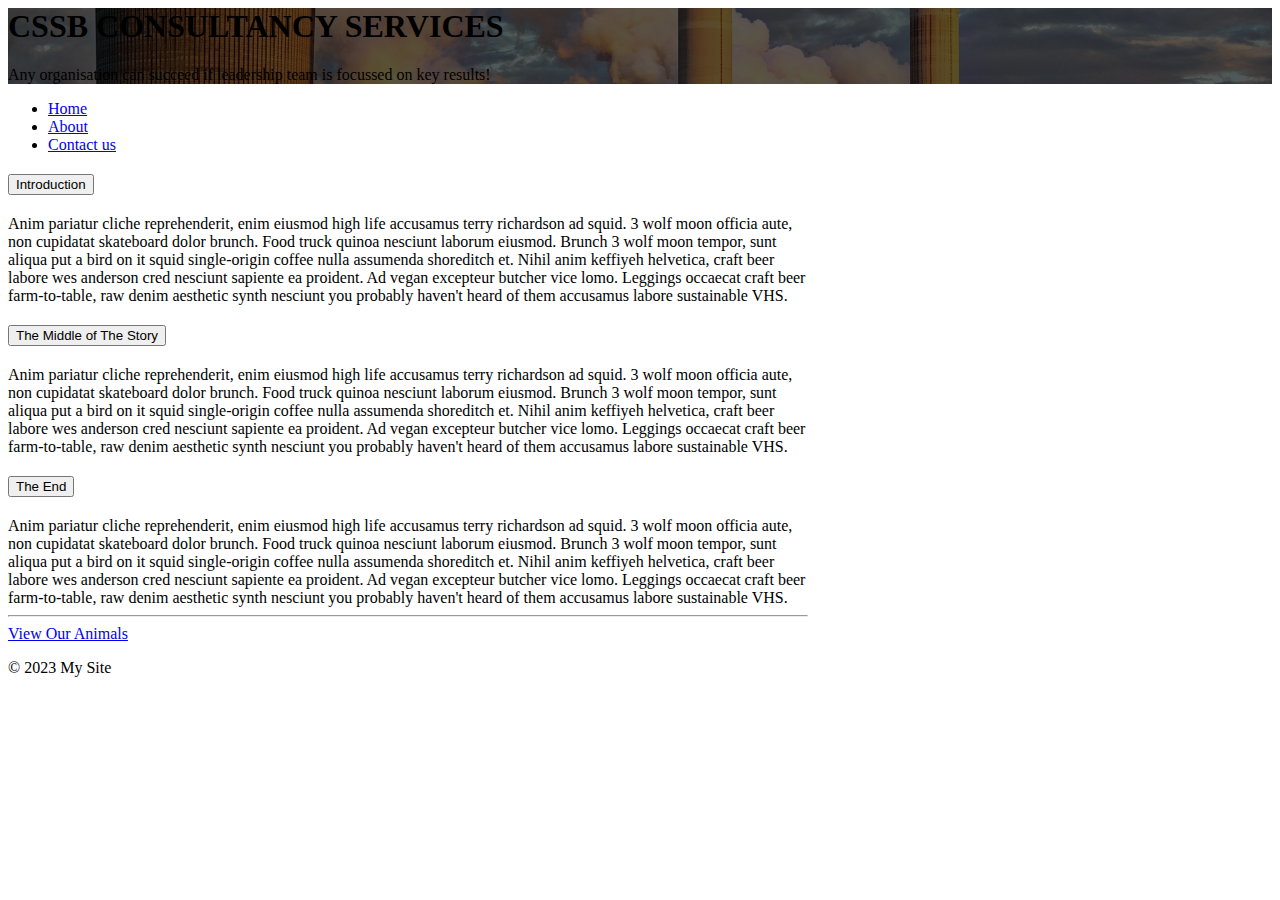
==== about.html @ 6ced8994 "update" ====
<html lang="en">
  <head>
    <meta charset="UTF-8" />
    <meta name="viewport" content="width=device-width, initial-scale=1.0" />
    <title>About Us | My Website</title>
    <link rel="stylesheet" href="https://stackpath.bootstrapcdn.com/bootstrap/5.0.0-alpha1/css/bootstrap.min.css" integrity="sha384-r4NyP46KrjDleawBgD5tp8Y7UzmLA05oM1iAEQ17CSuDqnUK2+k9luXQOfXJCJ4I" crossorigin="anonymous" />
    <link rel="stylesheet" href="custom.css" />
  </head>
  <body>
    <div class="my-bg-photo bg-secondary text-white py-5 text-center shadow">
      <h1 class="display-4">CSSB CONSULTANCY SERVICES</h1>
      <p class="lead mb-0">Any organisation can succeed if leadership team is focussed on key results!</p>
    </div>

    <div class="container my-custom-container pt-3">
      <nav class="mb-3">
        <ul class="nav nav-tabs justify-content-center">
          <li class="nav-item">
            <a class="nav-link active" href="index.html">Home</a>
          </li>
          <li class="nav-item">
            <a class="nav-link" href="about.html">About</a>
          </li>
          <li class="nav-item">
            <a class="nav-link" href="contact.html">Contact us</a>
          </li>
        </ul>
      </nav>

      <div class="accordion" id="accordionExample">
        <div class="card">
          <div class="card-header" id="headingOne">
            <h2 class="mb-0">
              <button class="btn btn-link btn-block text-left" type="button" data-toggle="collapse" data-target="#collapseOne" aria-expanded="true" aria-controls="collapseOne">
                Introduction
              </button>
            </h2>
          </div>

          <div id="collapseOne" class="collapse show" aria-labelledby="headingOne" data-parent="#accordionExample">
            <div class="card-body">
              Anim pariatur cliche reprehenderit, enim eiusmod high life accusamus terry richardson ad squid. 3 wolf moon officia aute, non cupidatat skateboard dolor brunch. Food truck quinoa nesciunt laborum eiusmod. Brunch 3 wolf moon tempor, sunt aliqua put a bird on it squid single-origin coffee nulla assumenda shoreditch et. Nihil anim keffiyeh helvetica, craft beer labore wes anderson cred nesciunt sapiente ea proident. Ad vegan excepteur butcher vice lomo. Leggings occaecat craft beer farm-to-table, raw denim aesthetic synth nesciunt you probably haven't heard of them accusamus labore sustainable VHS.
            </div>
          </div>
        </div>
        <div class="card">
          <div class="card-header" id="headingTwo">
            <h2 class="mb-0">
              <button class="btn btn-link btn-block text-left collapsed" type="button" data-toggle="collapse" data-target="#collapseTwo" aria-expanded="false" aria-controls="collapseTwo">
                The Middle of The Story
              </button>
            </h2>
          </div>
          <div id="collapseTwo" class="collapse" aria-labelledby="headingTwo" data-parent="#accordionExample">
            <div class="card-body">
              Anim pariatur cliche reprehenderit, enim eiusmod high life accusamus terry richardson ad squid. 3 wolf moon officia aute, non cupidatat skateboard dolor brunch. Food truck quinoa nesciunt laborum eiusmod. Brunch 3 wolf moon tempor, sunt aliqua put a bird on it squid single-origin coffee nulla assumenda shoreditch et. Nihil anim keffiyeh helvetica, craft beer labore wes anderson cred nesciunt sapiente ea proident. Ad vegan excepteur butcher vice lomo. Leggings occaecat craft beer farm-to-table, raw denim aesthetic synth nesciunt you probably haven't heard of them accusamus labore sustainable VHS.
            </div>
          </div>
        </div>
        <div class="card">
          <div class="card-header" id="headingThree">
            <h2 class="mb-0">
              <button class="btn btn-link btn-block text-left collapsed" type="button" data-toggle="collapse" data-target="#collapseThree" aria-expanded="false" aria-controls="collapseThree">
                The End
              </button>
            </h2>
          </div>
          <div id="collapseThree" class="collapse" aria-labelledby="headingThree" data-parent="#accordionExample">
            <div class="card-body">
              Anim pariatur cliche reprehenderit, enim eiusmod high life accusamus terry richardson ad squid. 3 wolf moon officia aute, non cupidatat skateboard dolor brunch. Food truck quinoa nesciunt laborum eiusmod. Brunch 3 wolf moon tempor, sunt aliqua put a bird on it squid single-origin coffee nulla assumenda shoreditch et. Nihil anim keffiyeh helvetica, craft beer labore wes anderson cred nesciunt sapiente ea proident. Ad vegan excepteur butcher vice lomo. Leggings occaecat craft beer farm-to-table, raw denim aesthetic synth nesciunt you probably haven't heard of them accusamus labore sustainable VHS.
              <hr />
              <a href="animals.html" class="btn btn-lg btn-success">View Our Animals</a>
            </div>
          </div>
        </div>
      </div>
    </div>

    <footer class="border-top mt-5 py-4 text-center text-muted small">
      <p>&copy; 2023 My Site</p>
    </footer>

    <!-- JavaScript and dependencies -->
    <script src="https://cdn.jsdelivr.net/npm/popper.js@1.16.0/dist/umd/popper.min.js" integrity="sha384-Q6E9RHvbIyZFJoft+2mJbHaEWldlvI9IOYy5n3zV9zzTtmI3UksdQRVvoxMfooAo" crossorigin="anonymous"></script>
    <script src="https://stackpath.bootstrapcdn.com/bootstrap/5.0.0-alpha1/js/bootstrap.min.js" integrity="sha384-oesi62hOLfzrys4LxRF63OJCXdXDipiYWBnvTl9Y9/TRlw5xlKIEHpNyvvDShgf/" crossorigin="anonymous"></script>
  </body>
</html>
---- custom.css ----
.my-bg-photo {
  background: url('images/banner-ind.jpg') no-repeat;
  background-size: cover;
  background-position: center center;
  position: relative;
}

.my-bg-photo * {
  position: relative;
  z-index: 10;
}

.my-bg-photo:before {
  content: " ";
  position: absolute;
  z-index: 1;
  top: 0;
  bottom: 0;
  left: 0;
  right: 0;
  background-color: #000;
  opacity: .65;
}

.my-custom-container {
  max-width: 800px;
}

.accordion .btn-link:focus {
  box-shadow: none;
}

.my-drawing {
  transition: all .33s ease-out;
}

.my-drawing:hover {
  transform: scale(1.054) rotate(15deg);
}
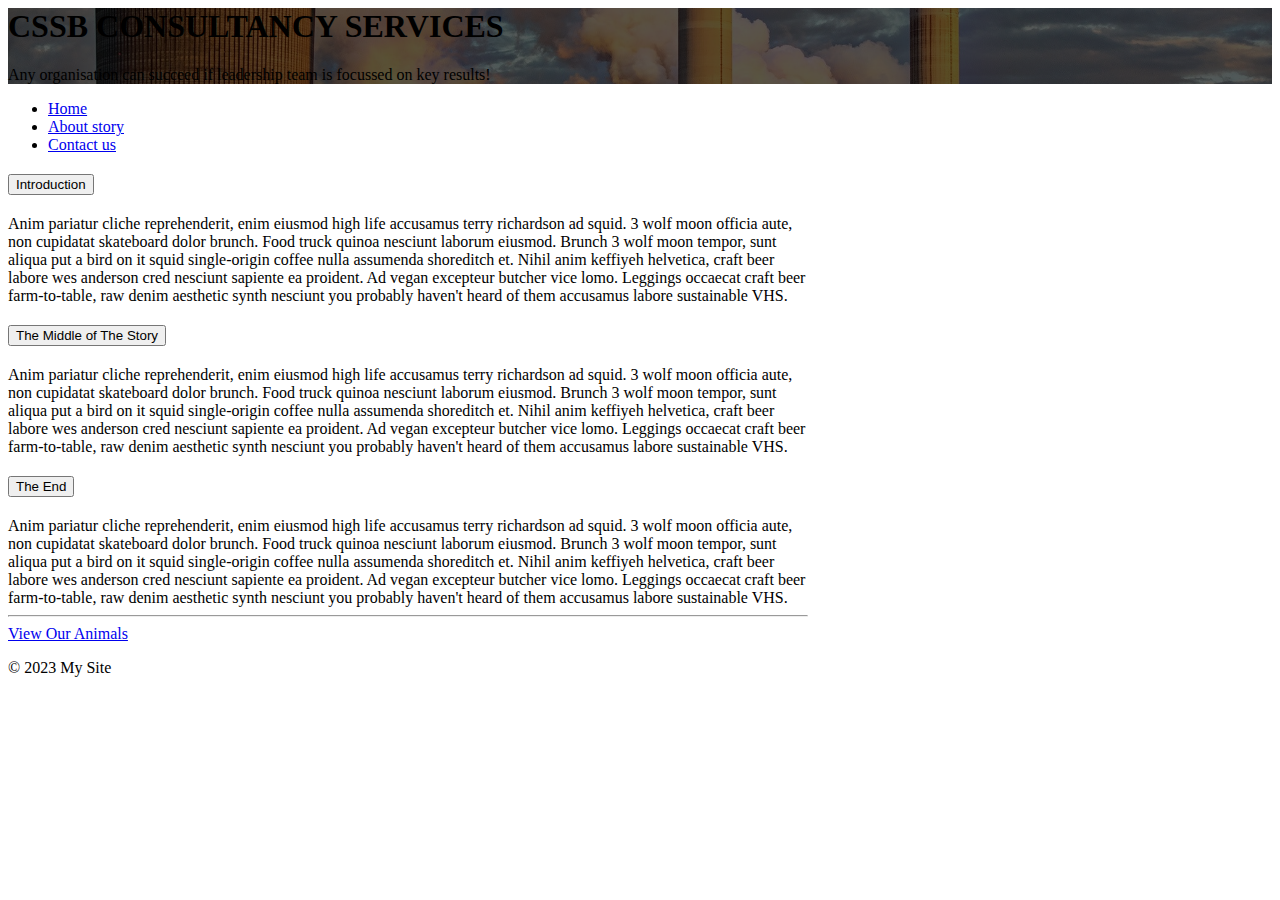
==== commit a4519a34: "update" ====
--- a/about.html
+++ b/about.html
@@ -19,7 +19,7 @@
             <a class="nav-link active" href="index.html">Home</a>
           </li>
           <li class="nav-item">
-            <a class="nav-link" href="about.html">About</a>
+            <a class="nav-link" href="about.html">About story</a>
           </li>
           <li class="nav-item">
             <a class="nav-link" href="contact.html">Contact us</a>
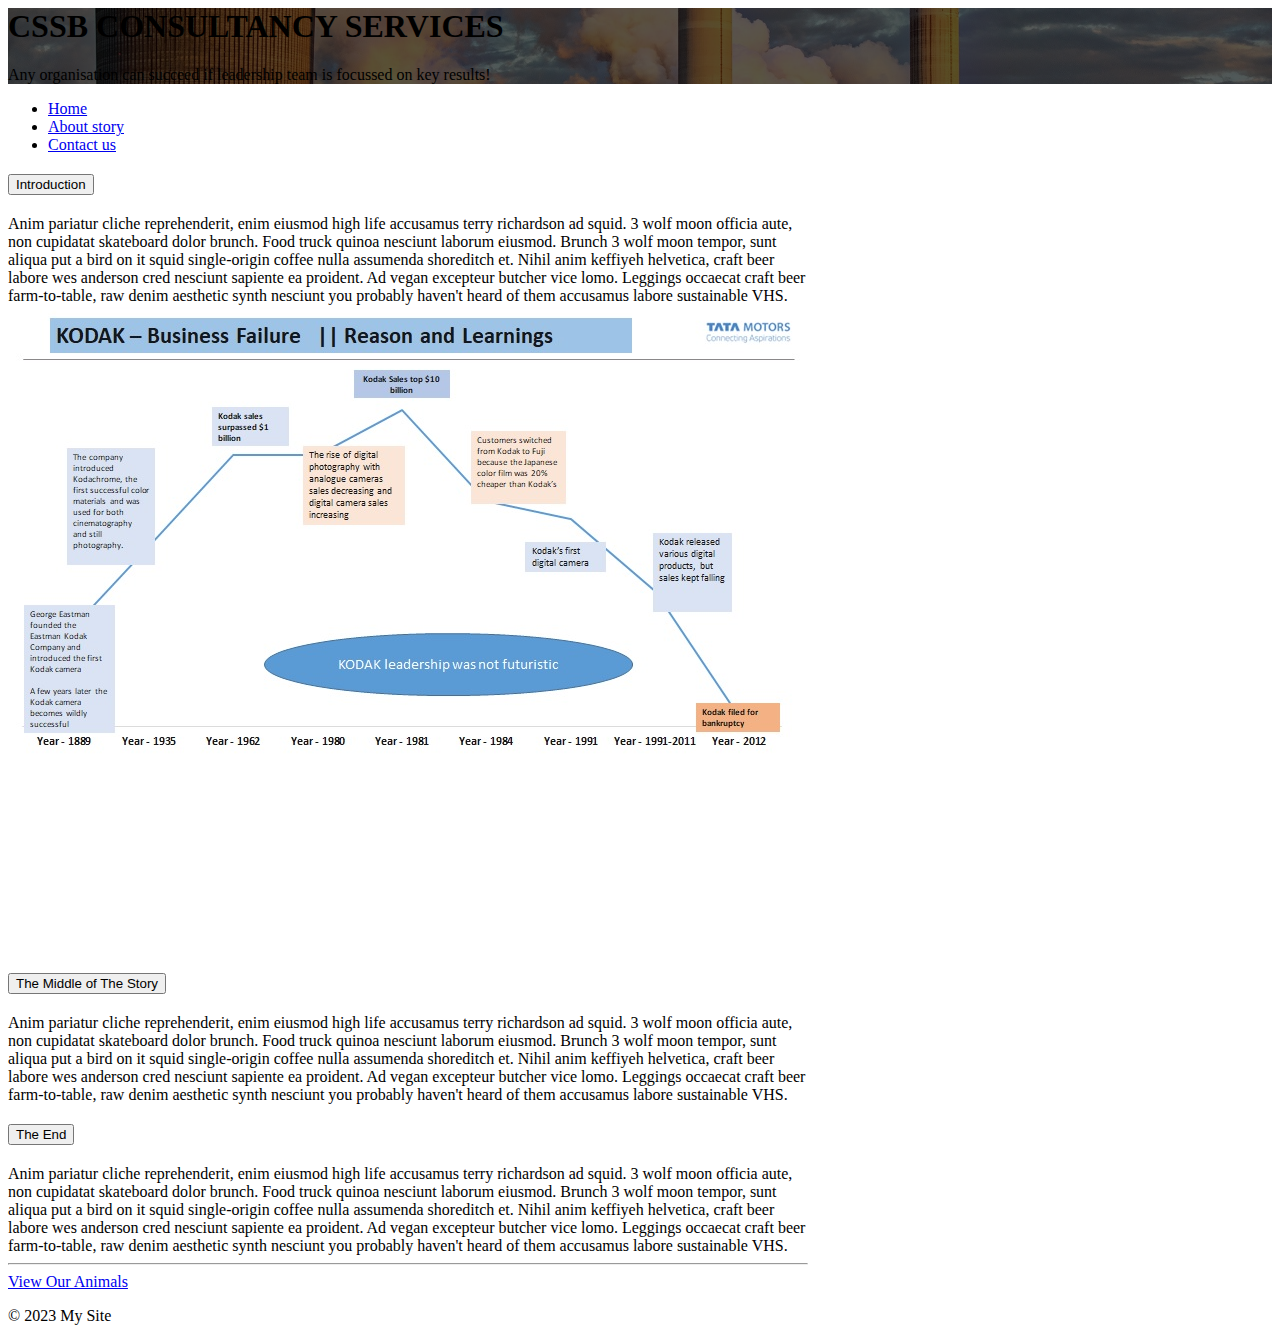
==== commit 7278107a: "Update about.html" ====
--- a/about.html
+++ b/about.html
@@ -40,6 +40,7 @@
           <div id="collapseOne" class="collapse show" aria-labelledby="headingOne" data-parent="#accordionExample">
             <div class="card-body">
               Anim pariatur cliche reprehenderit, enim eiusmod high life accusamus terry richardson ad squid. 3 wolf moon officia aute, non cupidatat skateboard dolor brunch. Food truck quinoa nesciunt laborum eiusmod. Brunch 3 wolf moon tempor, sunt aliqua put a bird on it squid single-origin coffee nulla assumenda shoreditch et. Nihil anim keffiyeh helvetica, craft beer labore wes anderson cred nesciunt sapiente ea proident. Ad vegan excepteur butcher vice lomo. Leggings occaecat craft beer farm-to-table, raw denim aesthetic synth nesciunt you probably haven't heard of them accusamus labore sustainable VHS.
+              <img src="images/kodak1.jpg" class="my-drawing img-fluid" alt="Kodak story." />
             </div>
           </div>
         </div>
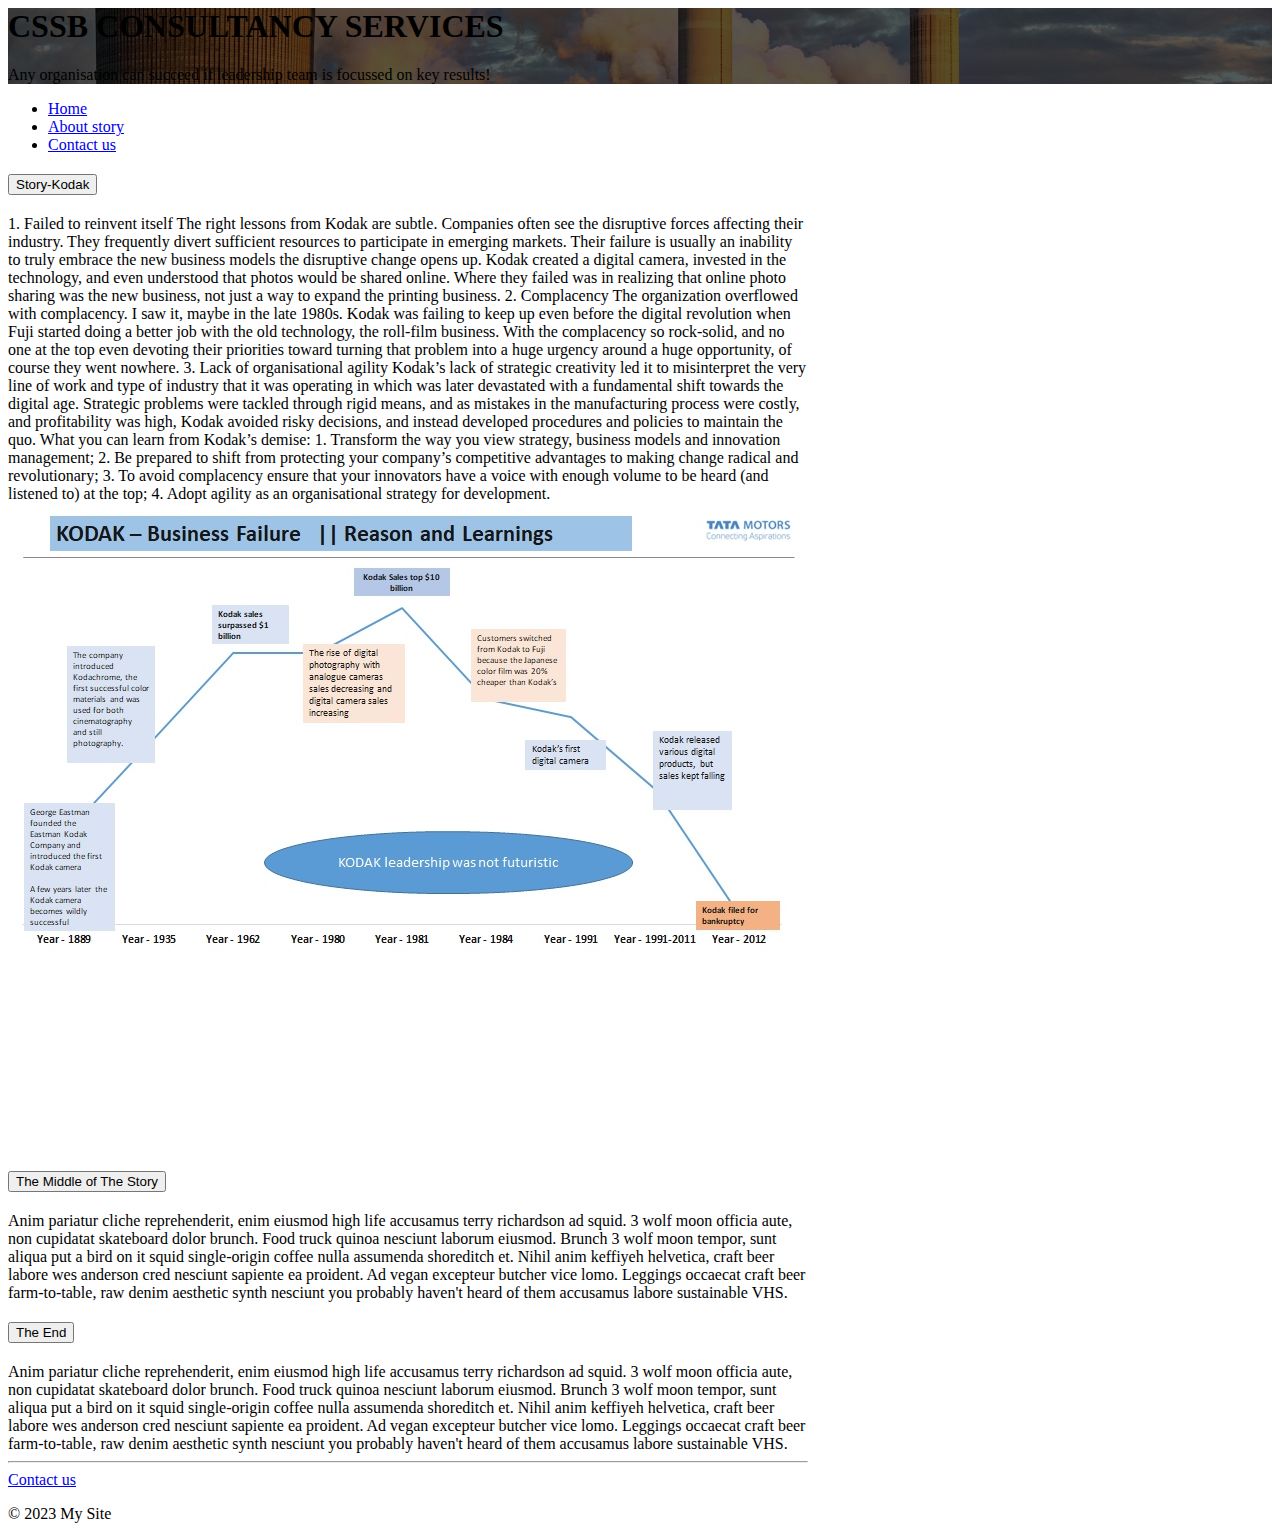
==== commit ee210717: "Update about.html" ====
--- a/about.html
+++ b/about.html
@@ -32,14 +32,26 @@
           <div class="card-header" id="headingOne">
             <h2 class="mb-0">
               <button class="btn btn-link btn-block text-left" type="button" data-toggle="collapse" data-target="#collapseOne" aria-expanded="true" aria-controls="collapseOne">
-                Introduction
+                Story-Kodak
               </button>
             </h2>
           </div>
 
           <div id="collapseOne" class="collapse show" aria-labelledby="headingOne" data-parent="#accordionExample">
             <div class="card-body">
-              Anim pariatur cliche reprehenderit, enim eiusmod high life accusamus terry richardson ad squid. 3 wolf moon officia aute, non cupidatat skateboard dolor brunch. Food truck quinoa nesciunt laborum eiusmod. Brunch 3 wolf moon tempor, sunt aliqua put a bird on it squid single-origin coffee nulla assumenda shoreditch et. Nihil anim keffiyeh helvetica, craft beer labore wes anderson cred nesciunt sapiente ea proident. Ad vegan excepteur butcher vice lomo. Leggings occaecat craft beer farm-to-table, raw denim aesthetic synth nesciunt you probably haven't heard of them accusamus labore sustainable VHS.
+              1. Failed to reinvent itself
+ The right lessons from Kodak are subtle. Companies often see the disruptive forces affecting their industry. They frequently divert sufficient resources to participate in emerging markets. Their failure is usually an inability to truly embrace the new business models the disruptive change opens up. Kodak created a digital camera, invested in the technology, and even understood that photos would be shared online. Where they failed was in realizing that online photo sharing was the new business, not just a way to expand the printing business.
+2. Complacency
+ 
+The organization overflowed with complacency. I saw it, maybe in the late 1980s. Kodak was failing to keep up even before the digital revolution when Fuji started doing a better job with the old technology, the roll-film business. With the complacency so rock-solid, and no one at the top even devoting their priorities toward turning that problem into a huge urgency around a huge opportunity, of course they went nowhere.
+3. Lack of organisational agility 
+Kodak’s lack of strategic creativity led it to misinterpret the very line of work and type of industry that it was operating in which was later devastated with a fundamental shift towards the digital age. Strategic problems were tackled through rigid means, and as mistakes in the manufacturing process were costly, and profitability was high, Kodak avoided risky decisions, and instead developed procedures and policies to maintain the quo.
+What you can learn from Kodak’s demise:
+1.	Transform the way you view strategy, business models and innovation management;
+2.	Be prepared to shift from protecting your company’s competitive advantages to making change radical and revolutionary;
+3.	To avoid complacency ensure that your innovators have a voice with enough volume to be heard (and listened to) at the top;
+4.	Adopt agility as an organisational strategy for development.
+
               <img src="images/kodak1.jpg" class="my-drawing img-fluid" alt="Kodak story." />
             </div>
           </div>
@@ -70,7 +82,7 @@
             <div class="card-body">
               Anim pariatur cliche reprehenderit, enim eiusmod high life accusamus terry richardson ad squid. 3 wolf moon officia aute, non cupidatat skateboard dolor brunch. Food truck quinoa nesciunt laborum eiusmod. Brunch 3 wolf moon tempor, sunt aliqua put a bird on it squid single-origin coffee nulla assumenda shoreditch et. Nihil anim keffiyeh helvetica, craft beer labore wes anderson cred nesciunt sapiente ea proident. Ad vegan excepteur butcher vice lomo. Leggings occaecat craft beer farm-to-table, raw denim aesthetic synth nesciunt you probably haven't heard of them accusamus labore sustainable VHS.
               <hr />
-              <a href="animals.html" class="btn btn-lg btn-success">View Our Animals</a>
+              <a href="contact.html" class="btn btn-lg btn-success">Contact us</a>
             </div>
           </div>
         </div>
--- a/custom.css
+++ b/custom.css
@@ -36,4 +36,11 @@
 
 .my-drawing:hover {
   transform: scale(1.054) rotate(15deg);
+}
+.adr {
+  text-align: center;
+  text-size-adjust: ;
+  margin-top: 10px;
+  padding: 10px;
+  color: blue;
 }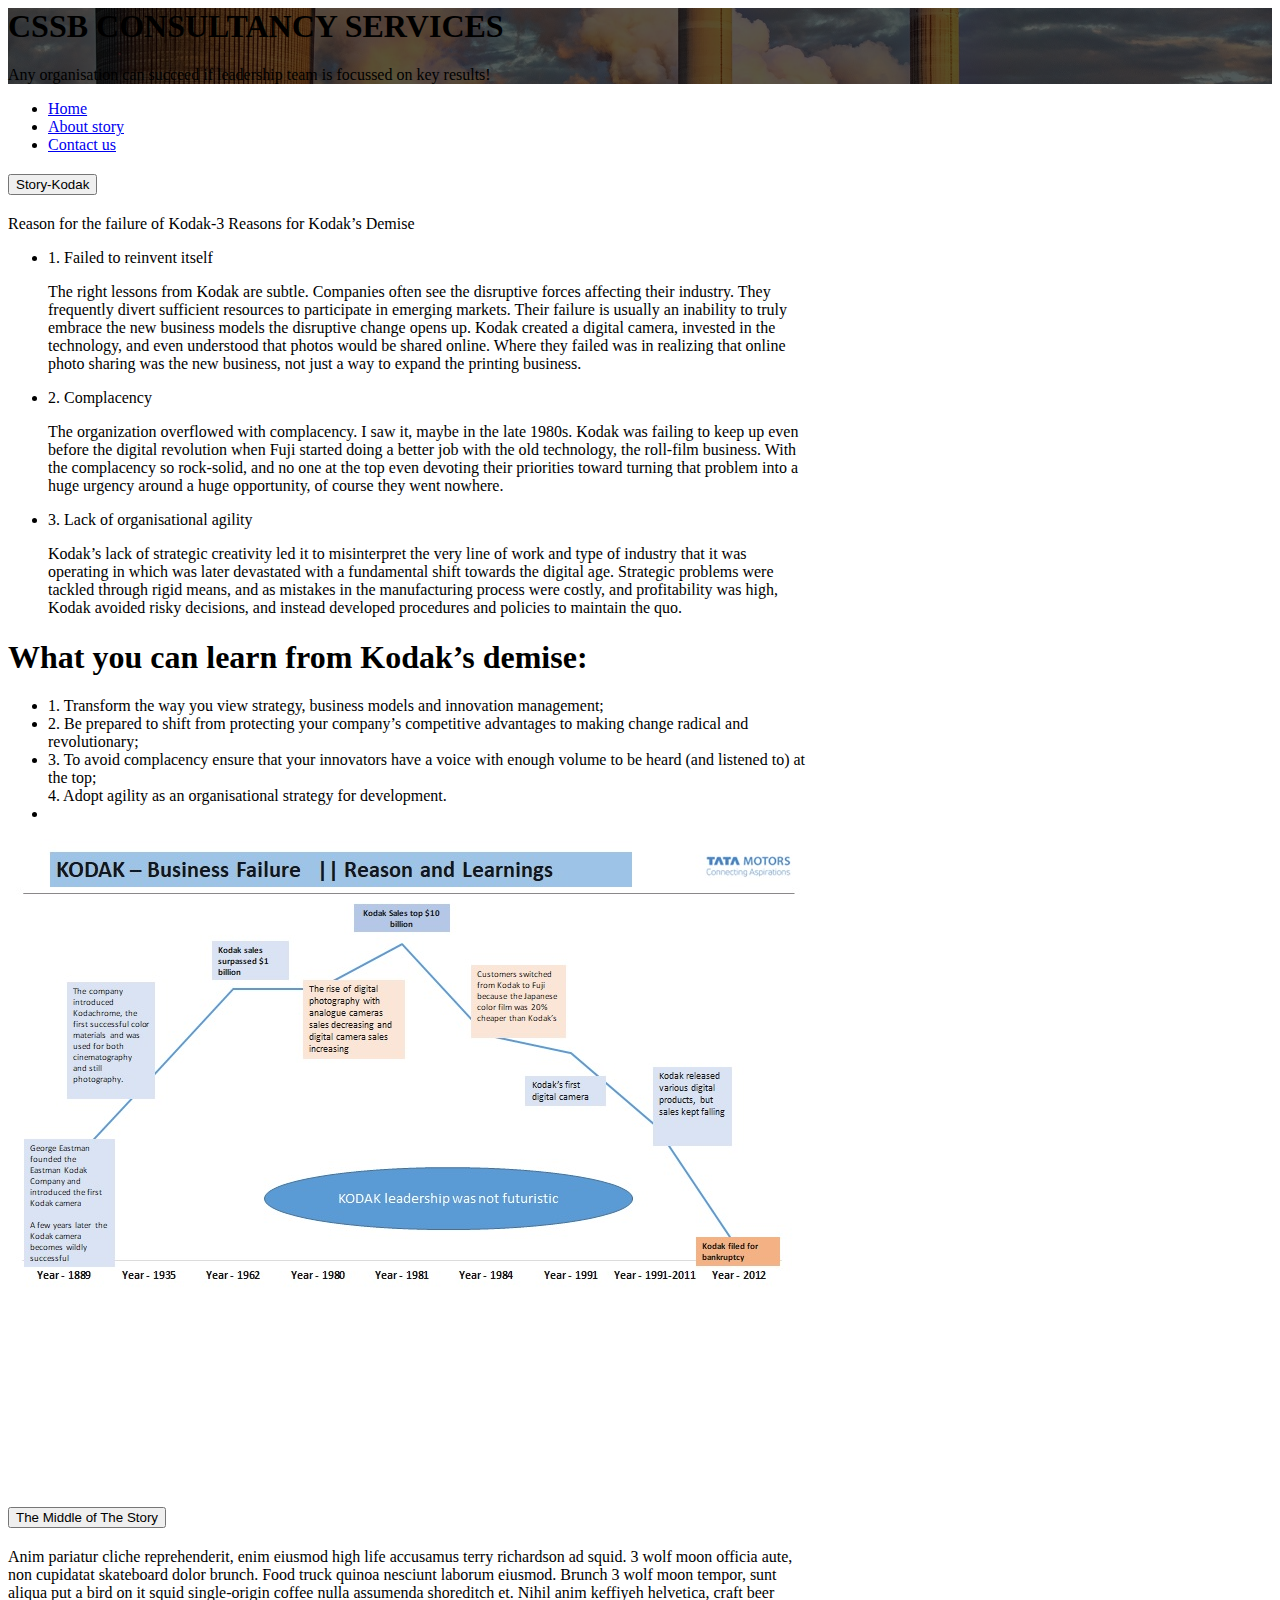
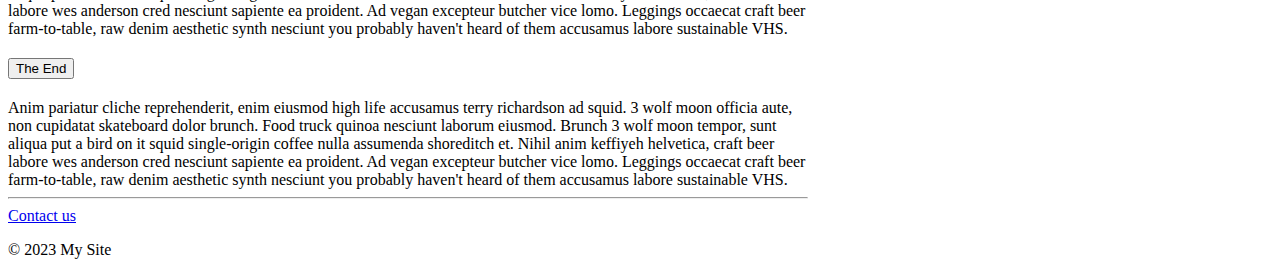
==== commit b6e04f1c: "Update about.html" ====
--- a/about.html
+++ b/about.html
@@ -39,18 +39,23 @@
 
           <div id="collapseOne" class="collapse show" aria-labelledby="headingOne" data-parent="#accordionExample">
             <div class="card-body">
-              1. Failed to reinvent itself
- The right lessons from Kodak are subtle. Companies often see the disruptive forces affecting their industry. They frequently divert sufficient resources to participate in emerging markets. Their failure is usually an inability to truly embrace the new business models the disruptive change opens up. Kodak created a digital camera, invested in the technology, and even understood that photos would be shared online. Where they failed was in realizing that online photo sharing was the new business, not just a way to expand the printing business.
-2. Complacency
- 
-The organization overflowed with complacency. I saw it, maybe in the late 1980s. Kodak was failing to keep up even before the digital revolution when Fuji started doing a better job with the old technology, the roll-film business. With the complacency so rock-solid, and no one at the top even devoting their priorities toward turning that problem into a huge urgency around a huge opportunity, of course they went nowhere.
-3. Lack of organisational agility 
-Kodak’s lack of strategic creativity led it to misinterpret the very line of work and type of industry that it was operating in which was later devastated with a fundamental shift towards the digital age. Strategic problems were tackled through rigid means, and as mistakes in the manufacturing process were costly, and profitability was high, Kodak avoided risky decisions, and instead developed procedures and policies to maintain the quo.
-What you can learn from Kodak’s demise:
-1.	Transform the way you view strategy, business models and innovation management;
-2.	Be prepared to shift from protecting your company’s competitive advantages to making change radical and revolutionary;
-3.	To avoid complacency ensure that your innovators have a voice with enough volume to be heard (and listened to) at the top;
-4.	Adopt agility as an organisational strategy for development.
+              <p>Reason for the failure of Kodak-3 Reasons for Kodak’s Demise </p>
+              <ul>
+                <li>1. Failed to reinvent itself</li>
+                <p>The right lessons from Kodak are subtle. Companies often see the disruptive forces affecting their industry. They frequently divert sufficient resources to participate in emerging markets. Their failure is usually an inability to truly embrace the new business models the disruptive change opens up. Kodak created a digital camera, invested in the technology, and even understood that photos would be shared online. Where they failed was in realizing that online photo sharing was the new business, not just a way to expand the printing business.</p>
+                <li>2. Complacency</li>
+                <p>The organization overflowed with complacency. I saw it, maybe in the late 1980s. Kodak was failing to keep up even before the digital revolution when Fuji started doing a better job with the old technology, the roll-film business. With the complacency so rock-solid, and no one at the top even devoting their priorities toward turning that problem into a huge urgency around a huge opportunity, of course they went nowhere.</p>
+                <li>3. Lack of organisational agility </li>
+                <p>Kodak’s lack of strategic creativity led it to misinterpret the very line of work and type of industry that it was operating in which was later devastated with a fundamental shift towards the digital age. Strategic problems were tackled through rigid means, and as mistakes in the manufacturing process were costly, and profitability was high, Kodak avoided risky decisions, and instead developed procedures and policies to maintain the quo.</p>
+              </ul>
+              <h1>What you can learn from Kodak’s demise:</h1>
+              <ul>
+                <li>1.	Transform the way you view strategy, business models and innovation management;</li>
+                <li>2.	Be prepared to shift from protecting your company’s competitive advantages to making change radical and revolutionary;</li>
+                <li> 3. To avoid complacency ensure that your innovators have a voice with enough volume to be heard (and listened to) at the top;
+                  </li>4.	Adopt agility as an organisational strategy for development.
+                  <li></li>
+              </ul>         
 
               <img src="images/kodak1.jpg" class="my-drawing img-fluid" alt="Kodak story." />
             </div>
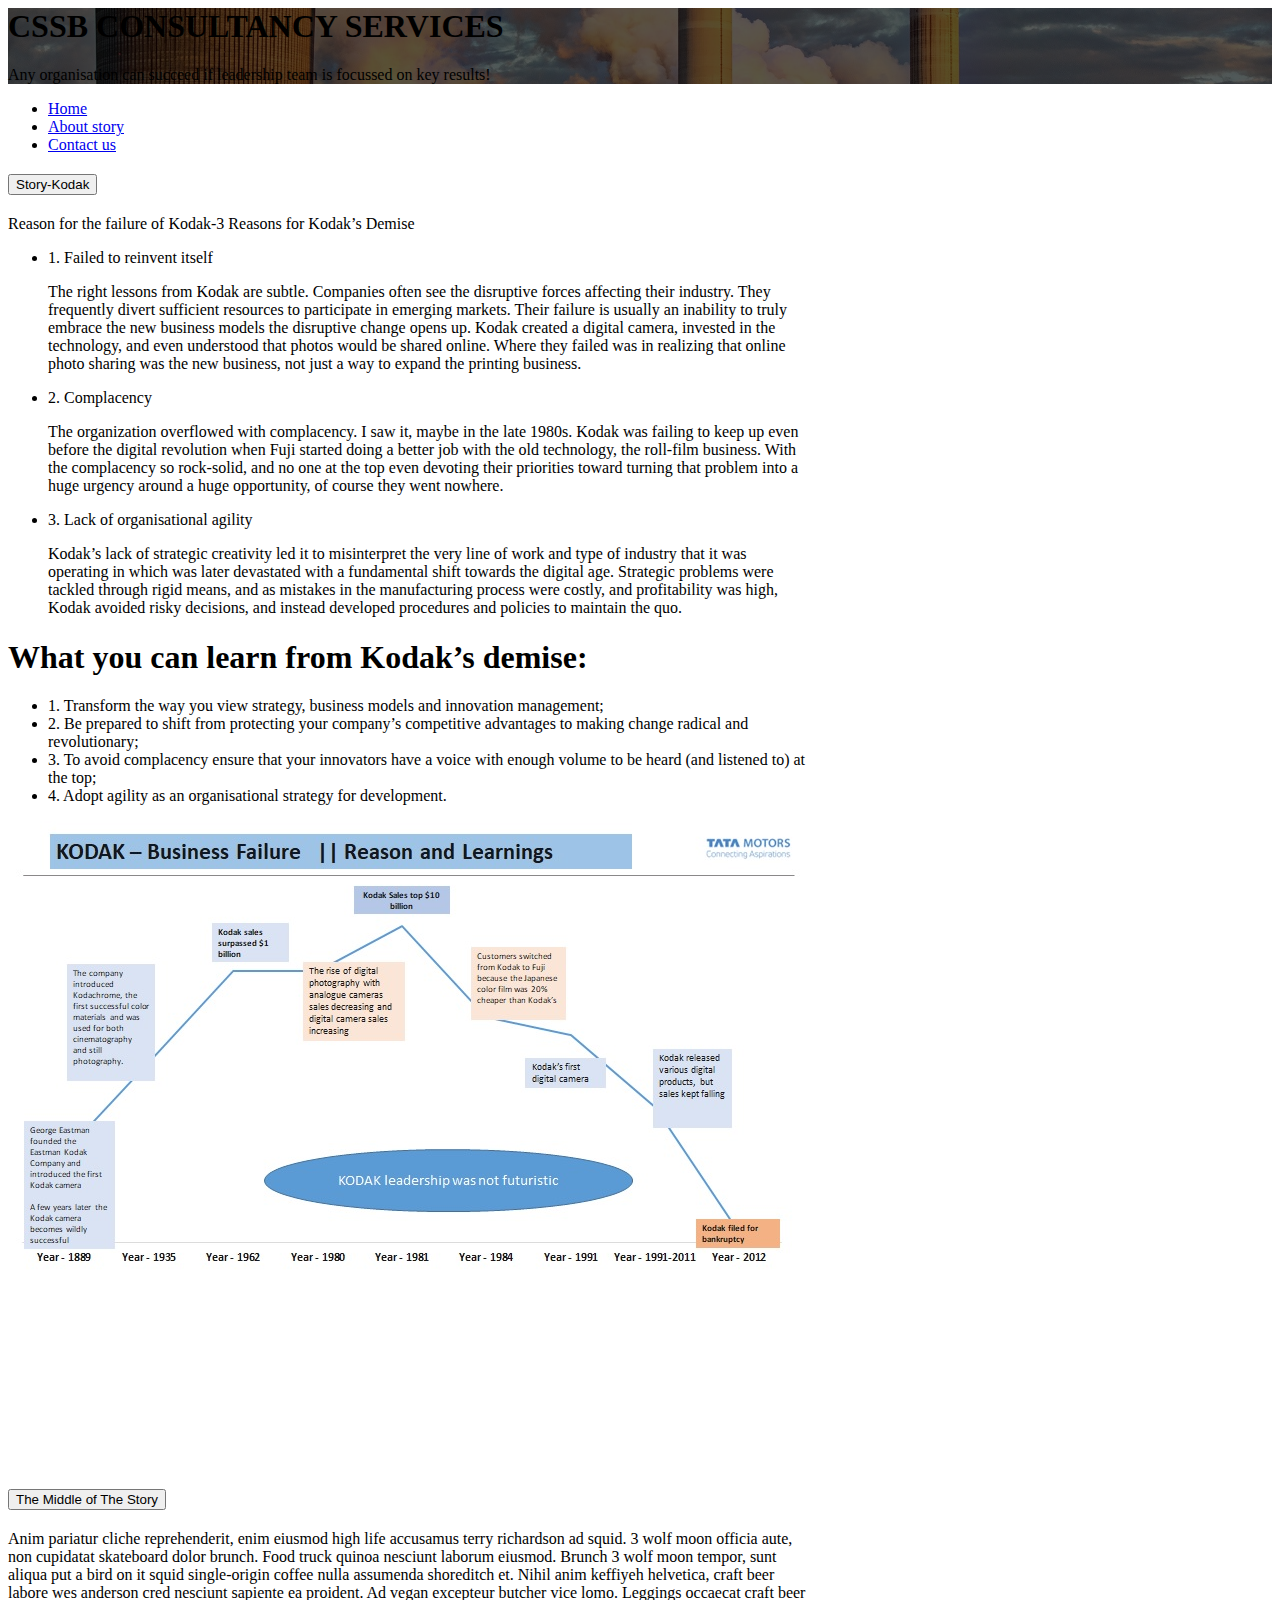
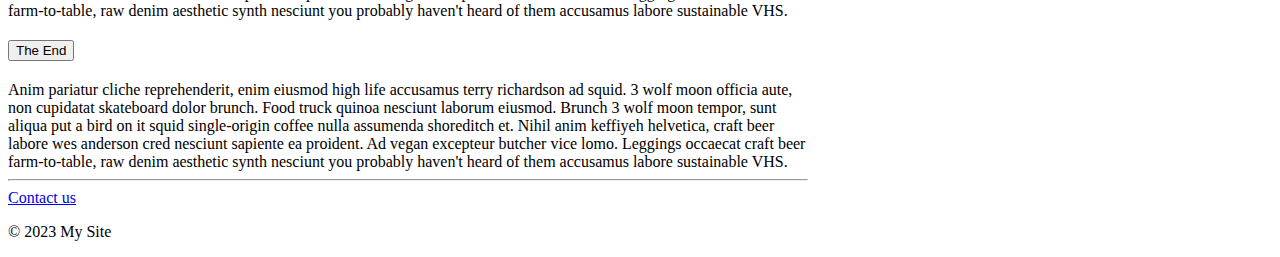
==== commit c101c776: "Update about.html" ====
--- a/about.html
+++ b/about.html
@@ -53,8 +53,8 @@
                 <li>1.	Transform the way you view strategy, business models and innovation management;</li>
                 <li>2.	Be prepared to shift from protecting your company’s competitive advantages to making change radical and revolutionary;</li>
                 <li> 3. To avoid complacency ensure that your innovators have a voice with enough volume to be heard (and listened to) at the top;
-                  </li>4.	Adopt agility as an organisational strategy for development.
-                  <li></li>
+                  </li>
+                  <li>4.	Adopt agility as an organisational strategy for development.</li>
               </ul>         
 
               <img src="images/kodak1.jpg" class="my-drawing img-fluid" alt="Kodak story." />
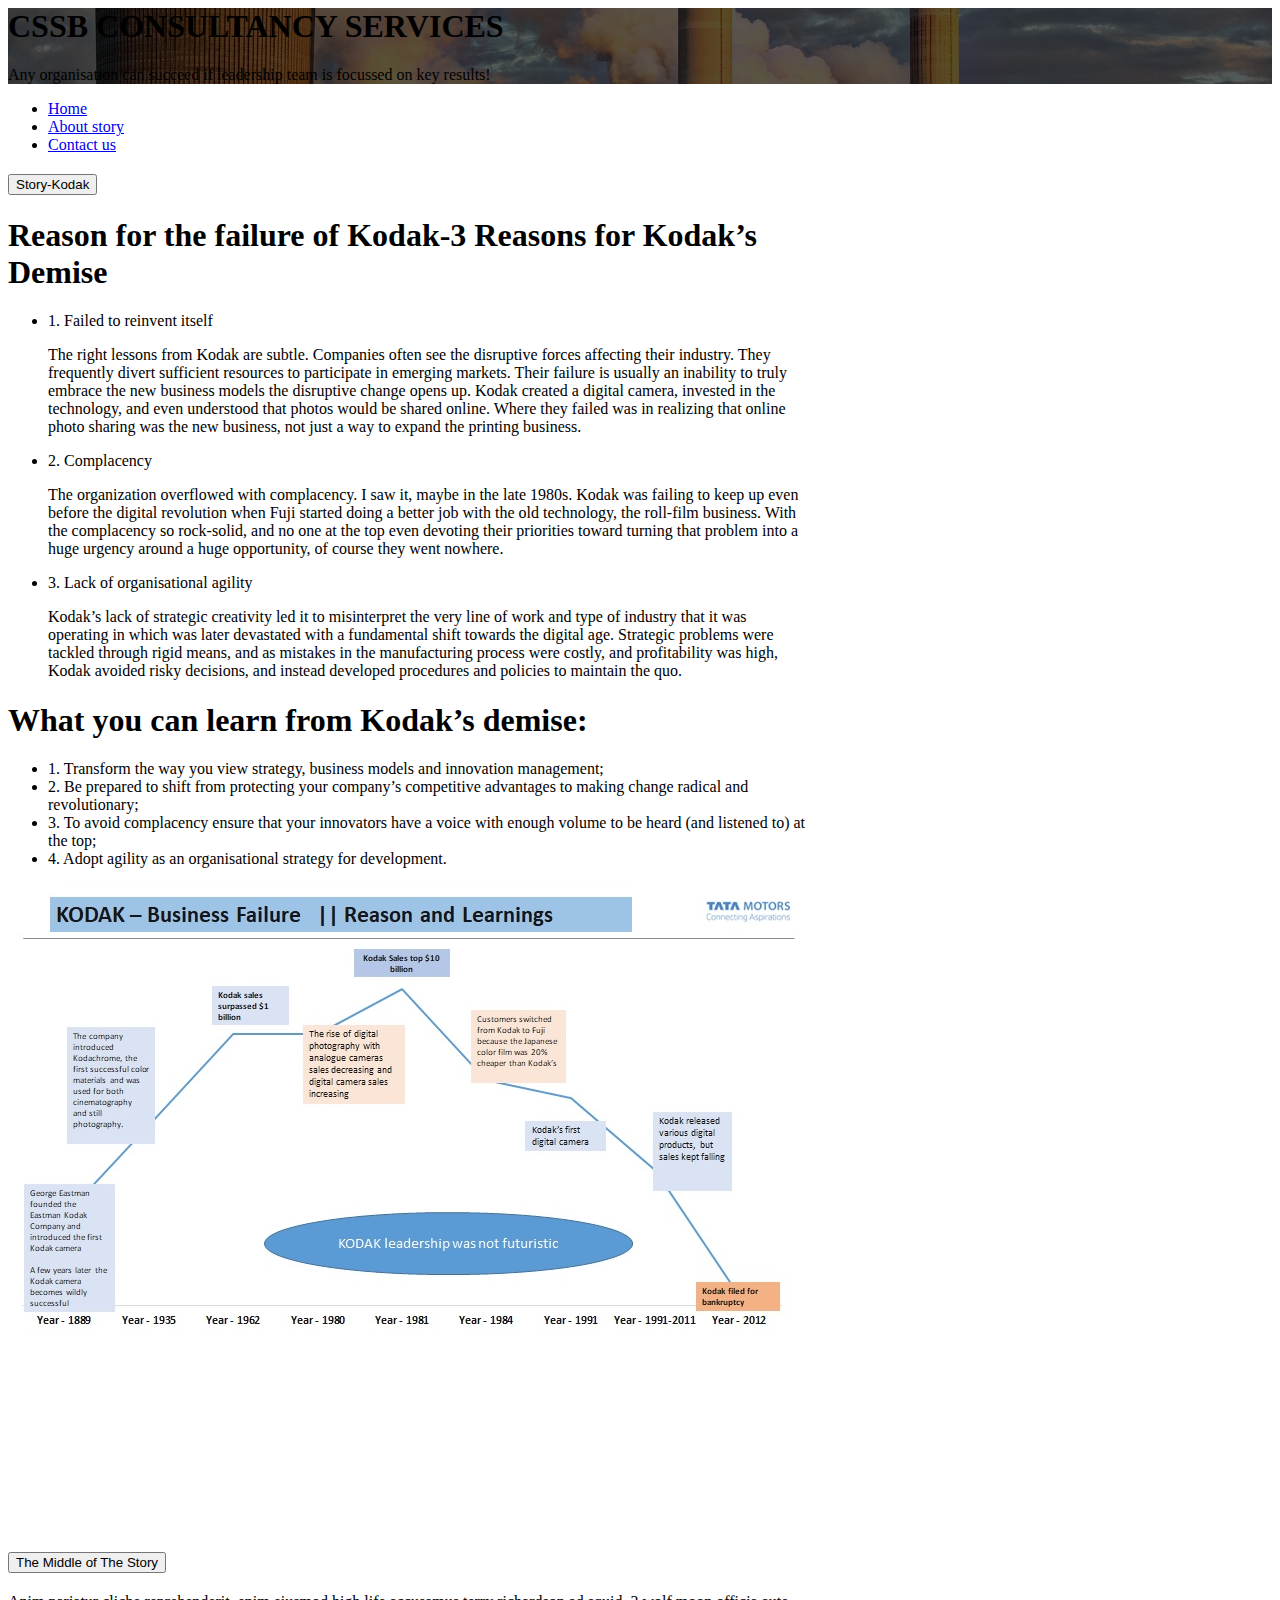
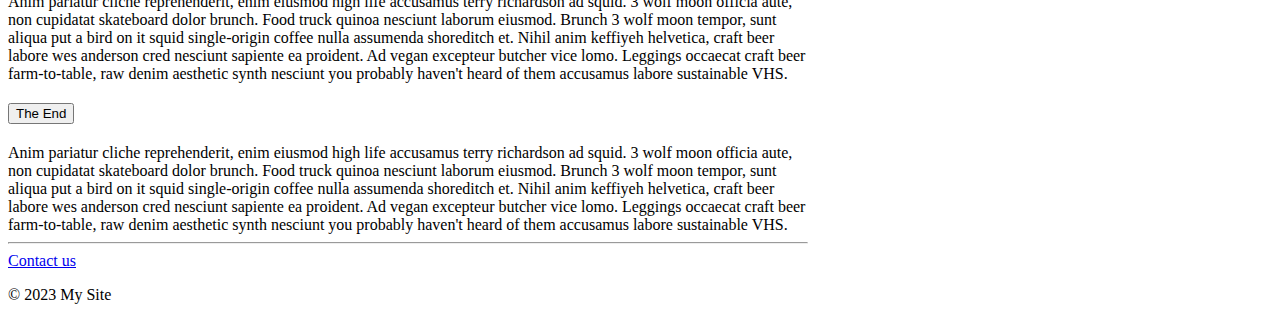
==== commit b51554ef: "Update about.html" ====
--- a/about.html
+++ b/about.html
@@ -39,7 +39,7 @@
 
           <div id="collapseOne" class="collapse show" aria-labelledby="headingOne" data-parent="#accordionExample">
             <div class="card-body">
-              <p>Reason for the failure of Kodak-3 Reasons for Kodak’s Demise </p>
+              <h1>Reason for the failure of Kodak-3 Reasons for Kodak’s Demise </h1>
               <ul>
                 <li>1. Failed to reinvent itself</li>
                 <p>The right lessons from Kodak are subtle. Companies often see the disruptive forces affecting their industry. They frequently divert sufficient resources to participate in emerging markets. Their failure is usually an inability to truly embrace the new business models the disruptive change opens up. Kodak created a digital camera, invested in the technology, and even understood that photos would be shared online. Where they failed was in realizing that online photo sharing was the new business, not just a way to expand the printing business.</p>
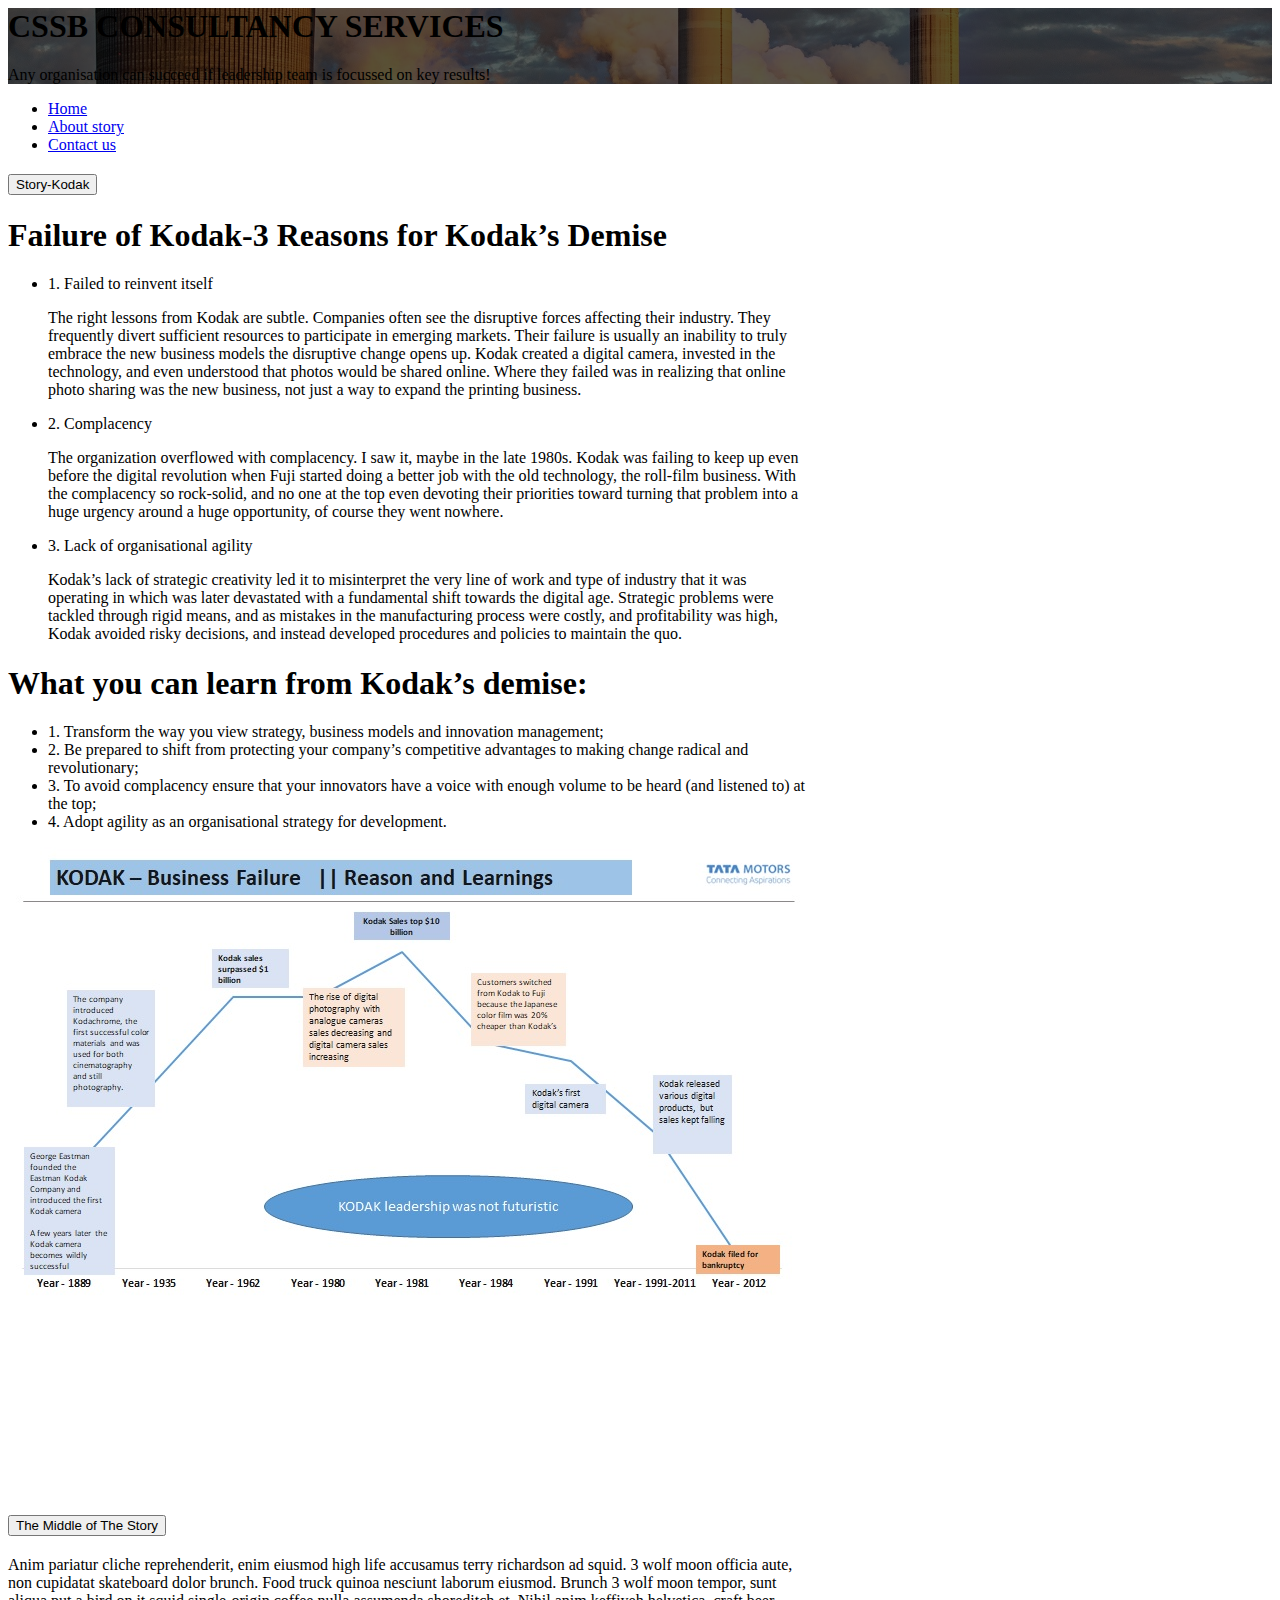
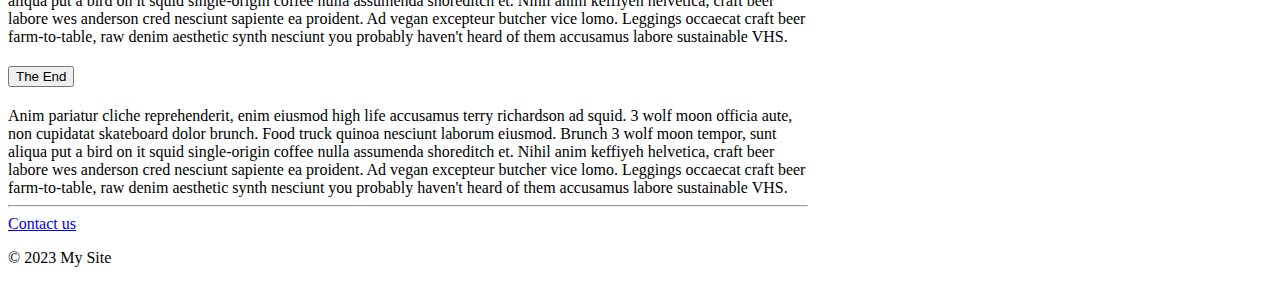
==== commit 99ae0bec: "Update about.html" ====
--- a/about.html
+++ b/about.html
@@ -39,7 +39,7 @@
 
           <div id="collapseOne" class="collapse show" aria-labelledby="headingOne" data-parent="#accordionExample">
             <div class="card-body">
-              <h1>Reason for the failure of Kodak-3 Reasons for Kodak’s Demise </h1>
+              <h1>Failure of Kodak-3 Reasons for Kodak’s Demise </h1>
               <ul>
                 <li>1. Failed to reinvent itself</li>
                 <p>The right lessons from Kodak are subtle. Companies often see the disruptive forces affecting their industry. They frequently divert sufficient resources to participate in emerging markets. Their failure is usually an inability to truly embrace the new business models the disruptive change opens up. Kodak created a digital camera, invested in the technology, and even understood that photos would be shared online. Where they failed was in realizing that online photo sharing was the new business, not just a way to expand the printing business.</p>
